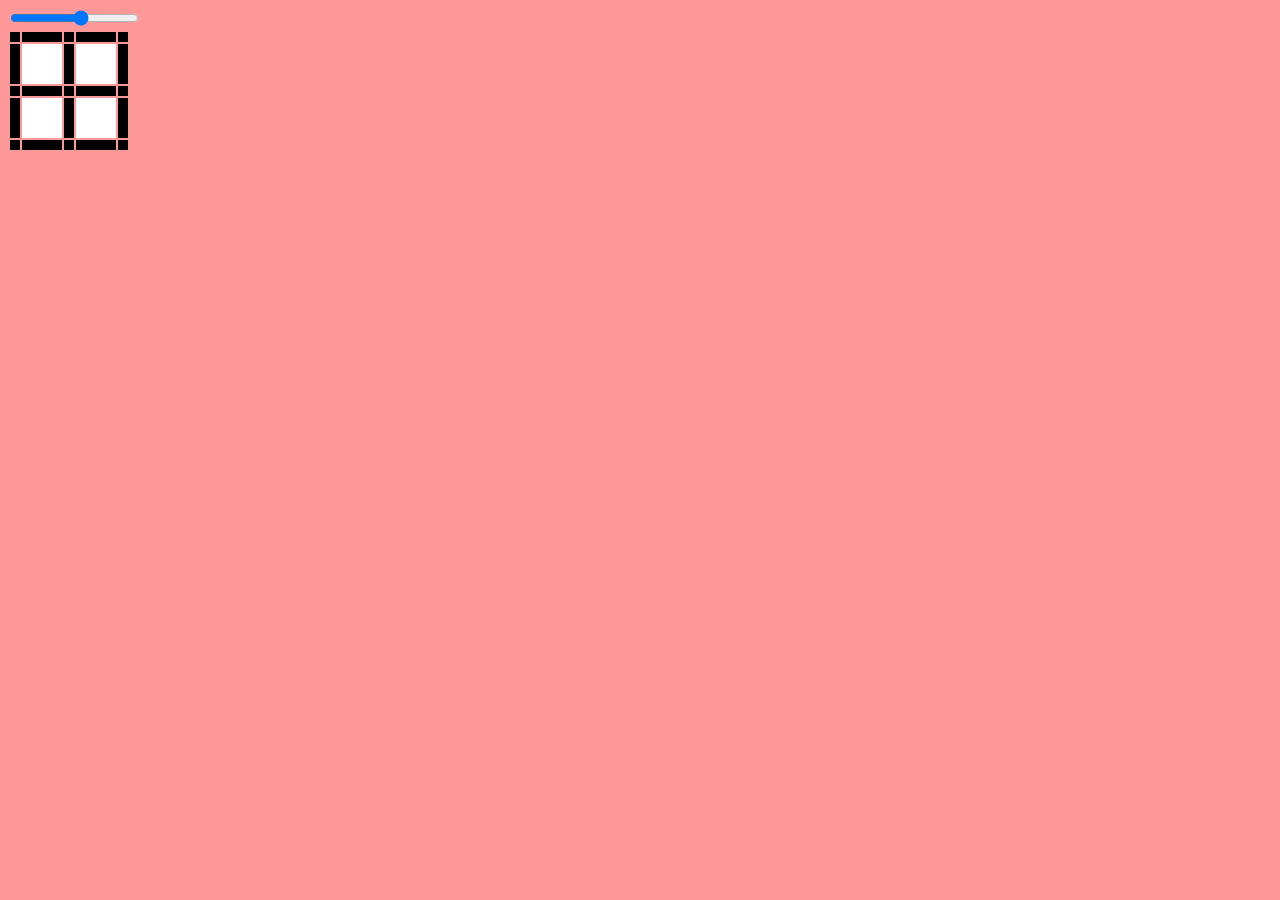
==== Maze Oppgave V2/main.html @ 4efb04ae "Initial commit" ====
<!DOCTYPE html>
<html lang="en">
<head>
    <meta charset="UTF-8">
    <meta http-equiv="X-UA-Compatible" content="IE=edge">
    <meta name="viewport" content="width=device-width, initial-scale=1.0">
    <link rel="stylesheet" href="style.css">
    <title>Document</title>
</head>
<body>
    <input onchange="initModel(this); changeView();" type="range" min="1" max="10" step="1"> 
    <div id="app"></div>
    <script src="maze_script.js"></script>
</body>
</html>
---- Maze Oppgave V2/style.css ----
body {
    background: rgb(255, 153, 153);
}

table {
    border-spacing: 1;
}

td {
    background-color: white;
    padding: 0;
}

td.room {
    width: 40px;
    height: 40px;
}

td.wall {
    background-color: black;
    cursor: pointer;
}

td.corner {
width: 10px;
height: 10px;
background-color: black;
}

td.noWall {
    background-color: white;
}

td.narrow {
    width: 10px;
}

td.wide {
    width: 40px;
}

td.high {
    height: 40px;
}

td.low {
    height: 10px;
}
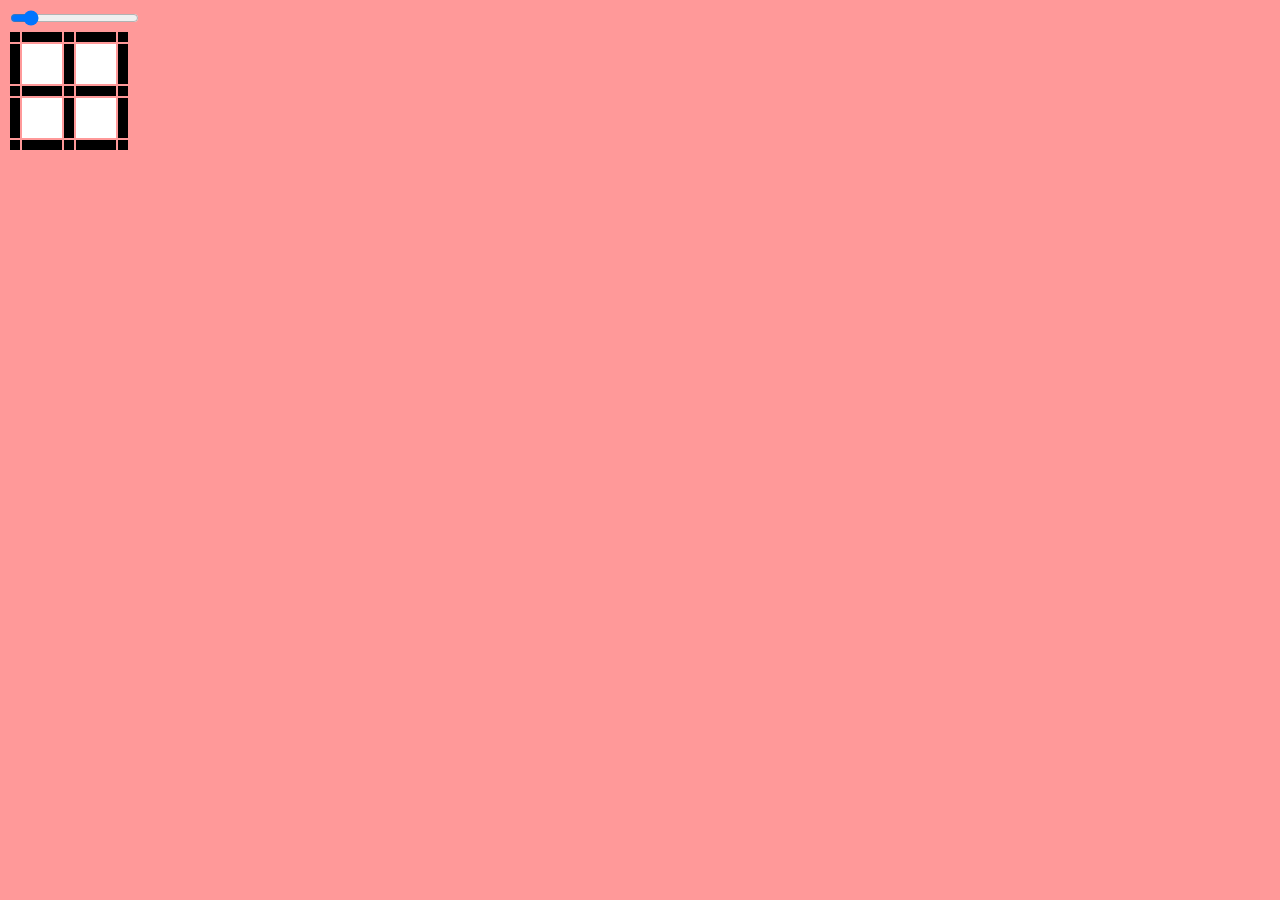
==== commit 78a2a50b: "Maze Oppgave (Fullført)" ====
--- a/Maze Oppgave V2/main.html
+++ b/Maze Oppgave V2/main.html
@@ -1,15 +1,18 @@
 <!DOCTYPE html>
 <html lang="en">
+
 <head>
     <meta charset="UTF-8">
     <meta http-equiv="X-UA-Compatible" content="IE=edge">
     <meta name="viewport" content="width=device-width, initial-scale=1.0">
     <link rel="stylesheet" href="style.css">
-    <title>Document</title>
+    <title>Maze Game</title>
 </head>
+
 <body>
-    <input onchange="initModel(this); changeView();" type="range" min="1" max="10" step="1"> 
+    <input onchange="initModel(this.value)" value="2" type="range" min="1" max="10" step="1">
     <div id="app"></div>
     <script src="maze_script.js"></script>
 </body>
+
 </html>--- a/Maze Oppgave V2/style.css
+++ b/Maze Oppgave V2/style.css
@@ -21,14 +21,9 @@
     cursor: pointer;
 }
 
-td.corner {
-width: 10px;
-height: 10px;
-background-color: black;
-}
-
 td.noWall {
     background-color: white;
+    cursor: pointer;
 }
 
 td.narrow {
@@ -45,4 +40,28 @@
 
 td.low {
     height: 10px;
+}
+
+td.corner {
+    width: 10px;
+    height: 10px;
+    background-color: black;
+}
+
+td.outerWallHorizontal {
+    width: 40px;
+    height: 10px;
+    background-color: black;
+}
+
+td.outerWallVertical {
+    width: 10px;
+    height: 40px;
+    background-color: black;
+}
+
+td.entranceAndExit {
+    width: 40px;
+    height: 10px;
+    background-color: white;
 }